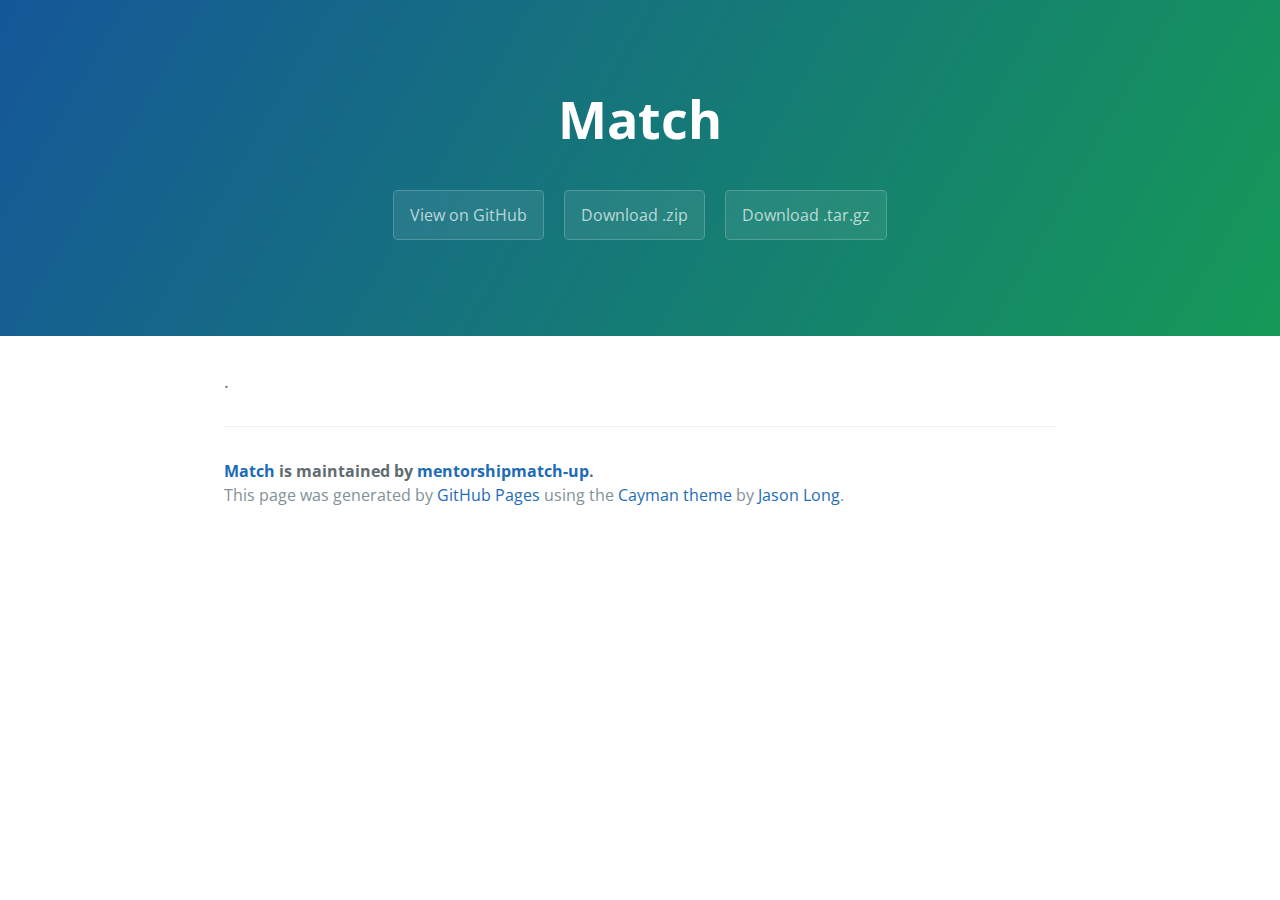
==== index.html @ d4934b13 "Create gh-pages branch via GitHub" ====
<!DOCTYPE html>
<html lang="en-us">
  <head>
    <meta charset="UTF-8">
    <title>Match by mentorshipmatch-up</title>
    <meta name="viewport" content="width=device-width, initial-scale=1">
    <link rel="stylesheet" type="text/css" href="stylesheets/normalize.css" media="screen">
    <link href='https://fonts.googleapis.com/css?family=Open+Sans:400,700' rel='stylesheet' type='text/css'>
    <link rel="stylesheet" type="text/css" href="stylesheets/stylesheet.css" media="screen">
    <link rel="stylesheet" type="text/css" href="stylesheets/github-light.css" media="screen">
  </head>
  <body>
    <section class="page-header">
      <h1 class="project-name">Match</h1>
      <h2 class="project-tagline"></h2>
      <a href="https://github.com/mentorshipmatch-up/match" class="btn">View on GitHub</a>
      <a href="https://github.com/mentorshipmatch-up/match/zipball/master" class="btn">Download .zip</a>
      <a href="https://github.com/mentorshipmatch-up/match/tarball/master" class="btn">Download .tar.gz</a>
    </section>

    <section class="main-content">
      <p>.</p>

      <footer class="site-footer">
        <span class="site-footer-owner"><a href="https://github.com/mentorshipmatch-up/match">Match</a> is maintained by <a href="https://github.com/mentorshipmatch-up">mentorshipmatch-up</a>.</span>

        <span class="site-footer-credits">This page was generated by <a href="https://pages.github.com">GitHub Pages</a> using the <a href="https://github.com/jasonlong/cayman-theme">Cayman theme</a> by <a href="https://twitter.com/jasonlong">Jason Long</a>.</span>
      </footer>

    </section>

  
  </body>
</html>
---- stylesheets/stylesheet.css ----
* {
  box-sizing: border-box; }

body {
  padding: 0;
  margin: 0;
  font-family: "Open Sans", "Helvetica Neue", Helvetica, Arial, sans-serif;
  font-size: 16px;
  line-height: 1.5;
  color: #606c71; }

a {
  color: #1e6bb8;
  text-decoration: none; }
  a:hover {
    text-decoration: underline; }

.btn {
  display: inline-block;
  margin-bottom: 1rem;
  color: rgba(255, 255, 255, 0.7);
  background-color: rgba(255, 255, 255, 0.08);
  border-color: rgba(255, 255, 255, 0.2);
  border-style: solid;
  border-width: 1px;
  border-radius: 0.3rem;
  transition: color 0.2s, background-color 0.2s, border-color 0.2s; }
  .btn + .btn {
    margin-left: 1rem; }

.btn:hover {
  color: rgba(255, 255, 255, 0.8);
  text-decoration: none;
  background-color: rgba(255, 255, 255, 0.2);
  border-color: rgba(255, 255, 255, 0.3); }

@media screen and (min-width: 64em) {
  .btn {
    padding: 0.75rem 1rem; } }

@media screen and (min-width: 42em) and (max-width: 64em) {
  .btn {
    padding: 0.6rem 0.9rem;
    font-size: 0.9rem; } }

@media screen and (max-width: 42em) {
  .btn {
    display: block;
    width: 100%;
    padding: 0.75rem;
    font-size: 0.9rem; }
    .btn + .btn {
      margin-top: 1rem;
      margin-left: 0; } }

.page-header {
  color: #fff;
  text-align: center;
  background-color: #159957;
  background-image: linear-gradient(120deg, #155799, #159957); }

@media screen and (min-width: 64em) {
  .page-header {
    padding: 5rem 6rem; } }

@media screen and (min-width: 42em) and (max-width: 64em) {
  .page-header {
    padding: 3rem 4rem; } }

@media screen and (max-width: 42em) {
  .page-header {
    padding: 2rem 1rem; } }

.project-name {
  margin-top: 0;
  margin-bottom: 0.1rem; }

@media screen and (min-width: 64em) {
  .project-name {
    font-size: 3.25rem; } }

@media screen and (min-width: 42em) and (max-width: 64em) {
  .project-name {
    font-size: 2.25rem; } }

@media screen and (max-width: 42em) {
  .project-name {
    font-size: 1.75rem; } }

.project-tagline {
  margin-bottom: 2rem;
  font-weight: normal;
  opacity: 0.7; }

@media screen and (min-width: 64em) {
  .project-tagline {
    font-size: 1.25rem; } }

@media screen and (min-width: 42em) and (max-width: 64em) {
  .project-tagline {
    font-size: 1.15rem; } }

@media screen and (max-width: 42em) {
  .project-tagline {
    font-size: 1rem; } }

.main-content :first-child {
  margin-top: 0; }
.main-content img {
  max-width: 100%; }
.main-content h1, .main-content h2, .main-content h3, .main-content h4, .main-content h5, .main-content h6 {
  margin-top: 2rem;
  margin-bottom: 1rem;
  font-weight: normal;
  color: #159957; }
.main-content p {
  margin-bottom: 1em; }
.main-content code {
  padding: 2px 4px;
  font-family: Consolas, "Liberation Mono", Menlo, Courier, monospace;
  font-size: 0.9rem;
  color: #383e41;
  background-color: #f3f6fa;
  border-radius: 0.3rem; }
.main-content pre {
  padding: 0.8rem;
  margin-top: 0;
  margin-bottom: 1rem;
  font: 1rem Consolas, "Liberation Mono", Menlo, Courier, monospace;
  color: #567482;
  word-wrap: normal;
  background-color: #f3f6fa;
  border: solid 1px #dce6f0;
  border-radius: 0.3rem; }
  .main-content pre > code {
    padding: 0;
    margin: 0;
    font-size: 0.9rem;
    color: #567482;
    word-break: normal;
    white-space: pre;
    background: transparent;
    border: 0; }
.main-content .highlight {
  margin-bottom: 1rem; }
  .main-content .highlight pre {
    margin-bottom: 0;
    word-break: normal; }
.main-content .highlight pre, .main-content pre {
  padding: 0.8rem;
  overflow: auto;
  font-size: 0.9rem;
  line-height: 1.45;
  border-radius: 0.3rem; }
.main-content pre code, .main-content pre tt {
  display: inline;
  max-width: initial;
  padding: 0;
  margin: 0;
  overflow: initial;
  line-height: inherit;
  word-wrap: normal;
  background-color: transparent;
  border: 0; }
  .main-content pre code:before, .main-content pre code:after, .main-content pre tt:before, .main-content pre tt:after {
    content: normal; }
.main-content ul, .main-content ol {
  margin-top: 0; }
.main-content blockquote {
  padding: 0 1rem;
  margin-left: 0;
  color: #819198;
  border-left: 0.3rem solid #dce6f0; }
  .main-content blockquote > :first-child {
    margin-top: 0; }
  .main-content blockquote > :last-child {
    margin-bottom: 0; }
.main-content table {
  display: block;
  width: 100%;
  overflow: auto;
  word-break: normal;
  word-break: keep-all; }
  .main-content table th {
    font-weight: bold; }
  .main-content table th, .main-content table td {
    padding: 0.5rem 1rem;
    border: 1px solid #e9ebec; }
.main-content dl {
  padding: 0; }
  .main-content dl dt {
    padding: 0;
    margin-top: 1rem;
    font-size: 1rem;
    font-weight: bold; }
  .main-content dl dd {
    padding: 0;
    margin-bottom: 1rem; }
.main-content hr {
  height: 2px;
  padding: 0;
  margin: 1rem 0;
  background-color: #eff0f1;
  border: 0; }

@media screen and (min-width: 64em) {
  .main-content {
    max-width: 64rem;
    padding: 2rem 6rem;
    margin: 0 auto;
    font-size: 1.1rem; } }

@media screen and (min-width: 42em) and (max-width: 64em) {
  .main-content {
    padding: 2rem 4rem;
    font-size: 1.1rem; } }

@media screen and (max-width: 42em) {
  .main-content {
    padding: 2rem 1rem;
    font-size: 1rem; } }

.site-footer {
  padding-top: 2rem;
  margin-top: 2rem;
  border-top: solid 1px #eff0f1; }

.site-footer-owner {
  display: block;
  font-weight: bold; }

.site-footer-credits {
  color: #819198; }

@media screen and (min-width: 64em) {
  .site-footer {
    font-size: 1rem; } }

@media screen and (min-width: 42em) and (max-width: 64em) {
  .site-footer {
    font-size: 1rem; } }

@media screen and (max-width: 42em) {
  .site-footer {
    font-size: 0.9rem; } }
---- stylesheets/github-light.css ----
/*
   Copyright 2014 GitHub Inc.

   Licensed under the Apache License, Version 2.0 (the "License");
   you may not use this file except in compliance with the License.
   You may obtain a copy of the License at

       http://www.apache.org/licenses/LICENSE-2.0

   Unless required by applicable law or agreed to in writing, software
   distributed under the License is distributed on an "AS IS" BASIS,
   WITHOUT WARRANTIES OR CONDITIONS OF ANY KIND, either express or implied.
   See the License for the specific language governing permissions and
   limitations under the License.

*/

.pl-c /* comment */ {
  color: #969896;
}

.pl-c1      /* constant, markup.raw, meta.diff.header, meta.module-reference, meta.property-name, support, support.constant, support.variable, variable.other.constant */,
.pl-s .pl-v /* string variable */ {
  color: #0086b3;
}

.pl-e  /* entity */,
.pl-en /* entity.name */ {
  color: #795da3;
}

.pl-s .pl-s1 /* string source */,
.pl-smi      /* storage.modifier.import, storage.modifier.package, storage.type.java, variable.other, variable.parameter.function */ {
  color: #333;
}

.pl-ent /* entity.name.tag */ {
  color: #63a35c;
}

.pl-k /* keyword, storage, storage.type */ {
  color: #a71d5d;
}

.pl-pds              /* punctuation.definition.string, string.regexp.character-class */,
.pl-s                /* string */,
.pl-s .pl-pse .pl-s1 /* string punctuation.section.embedded source */,
.pl-sr               /* string.regexp */,
.pl-sr .pl-cce       /* string.regexp constant.character.escape */,
.pl-sr .pl-sra       /* string.regexp string.regexp.arbitrary-repitition */,
.pl-sr .pl-sre       /* string.regexp source.ruby.embedded */ {
  color: #183691;
}

.pl-v /* variable */ {
  color: #ed6a43;
}

.pl-id /* invalid.deprecated */ {
  color: #b52a1d;
}

.pl-ii /* invalid.illegal */ {
  background-color: #b52a1d;
  color: #f8f8f8;
}

.pl-sr .pl-cce /* string.regexp constant.character.escape */ {
  color: #63a35c;
  font-weight: bold;
}

.pl-ml /* markup.list */ {
  color: #693a17;
}

.pl-mh        /* markup.heading */,
.pl-mh .pl-en /* markup.heading entity.name */,
.pl-ms        /* meta.separator */ {
  color: #1d3e81;
  font-weight: bold;
}

.pl-mq /* markup.quote */ {
  color: #008080;
}

.pl-mi /* markup.italic */ {
  color: #333;
  font-style: italic;
}

.pl-mb /* markup.bold */ {
  color: #333;
  font-weight: bold;
}

.pl-md /* markup.deleted, meta.diff.header.from-file */ {
  background-color: #ffecec;
  color: #bd2c00;
}

.pl-mi1 /* markup.inserted, meta.diff.header.to-file */ {
  background-color: #eaffea;
  color: #55a532;
}

.pl-mdr /* meta.diff.range */ {
  color: #795da3;
  font-weight: bold;
}

.pl-mo /* meta.output */ {
  color: #1d3e81;
}
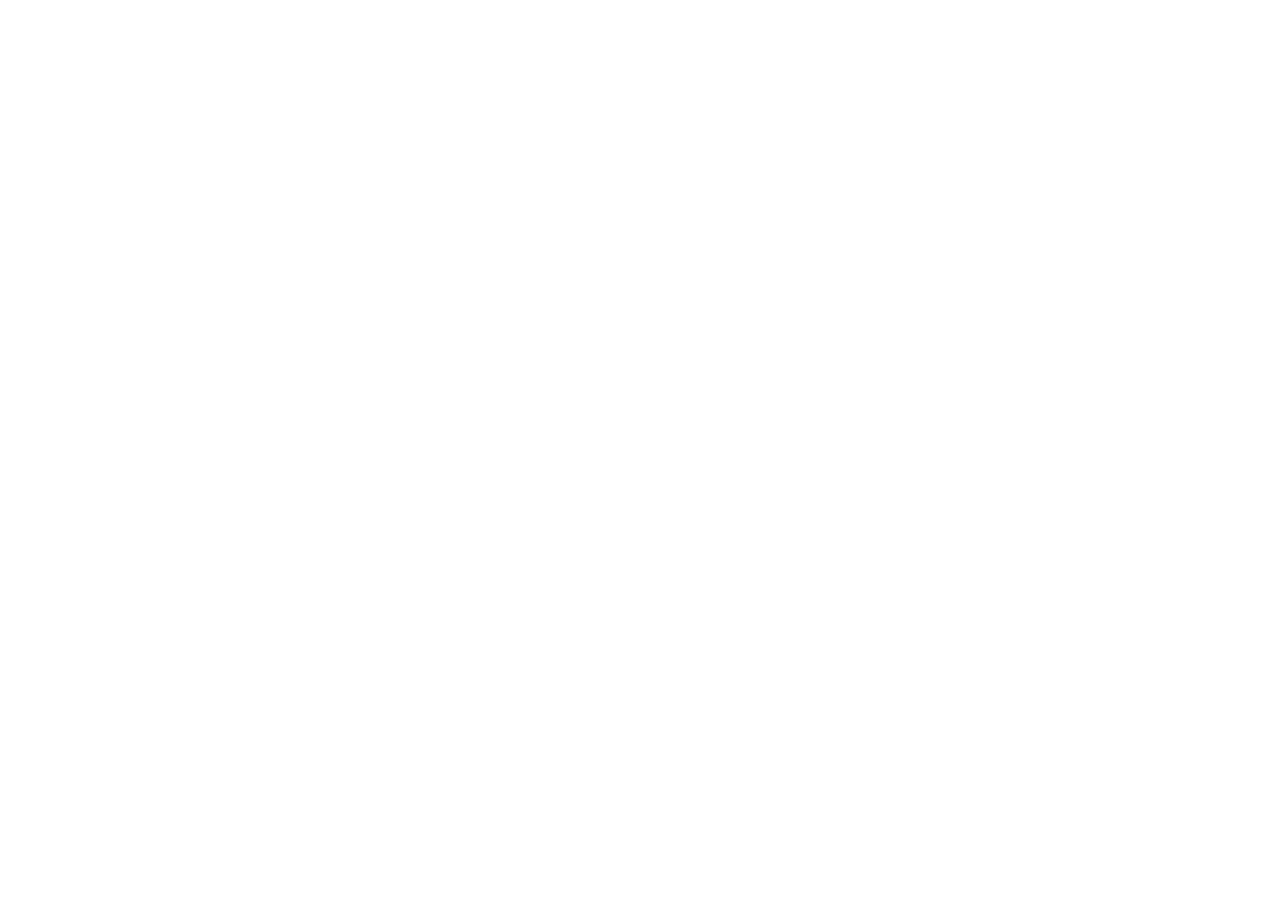
==== commit 643702b4: "Update index.html" ====
--- a/index.html
+++ b/index.html
@@ -2,33 +2,10 @@
 <html lang="en-us">
   <head>
     <meta charset="UTF-8">
-    <title>Match by mentorshipmatch-up</title>
+    <title>Mentorship Match-Up</title>
     <meta name="viewport" content="width=device-width, initial-scale=1">
-    <link rel="stylesheet" type="text/css" href="stylesheets/normalize.css" media="screen">
-    <link href='https://fonts.googleapis.com/css?family=Open+Sans:400,700' rel='stylesheet' type='text/css'>
-    <link rel="stylesheet" type="text/css" href="stylesheets/stylesheet.css" media="screen">
-    <link rel="stylesheet" type="text/css" href="stylesheets/github-light.css" media="screen">
   </head>
   <body>
-    <section class="page-header">
-      <h1 class="project-name">Match</h1>
-      <h2 class="project-tagline"></h2>
-      <a href="https://github.com/mentorshipmatch-up/match" class="btn">View on GitHub</a>
-      <a href="https://github.com/mentorshipmatch-up/match/zipball/master" class="btn">Download .zip</a>
-      <a href="https://github.com/mentorshipmatch-up/match/tarball/master" class="btn">Download .tar.gz</a>
-    </section>
-
-    <section class="main-content">
-      <p>.</p>
-
-      <footer class="site-footer">
-        <span class="site-footer-owner"><a href="https://github.com/mentorshipmatch-up/match">Match</a> is maintained by <a href="https://github.com/mentorshipmatch-up">mentorshipmatch-up</a>.</span>
-
-        <span class="site-footer-credits">This page was generated by <a href="https://pages.github.com">GitHub Pages</a> using the <a href="https://github.com/jasonlong/cayman-theme">Cayman theme</a> by <a href="https://twitter.com/jasonlong">Jason Long</a>.</span>
-      </footer>
-
-    </section>
-
-  
+    
   </body>
 </html>
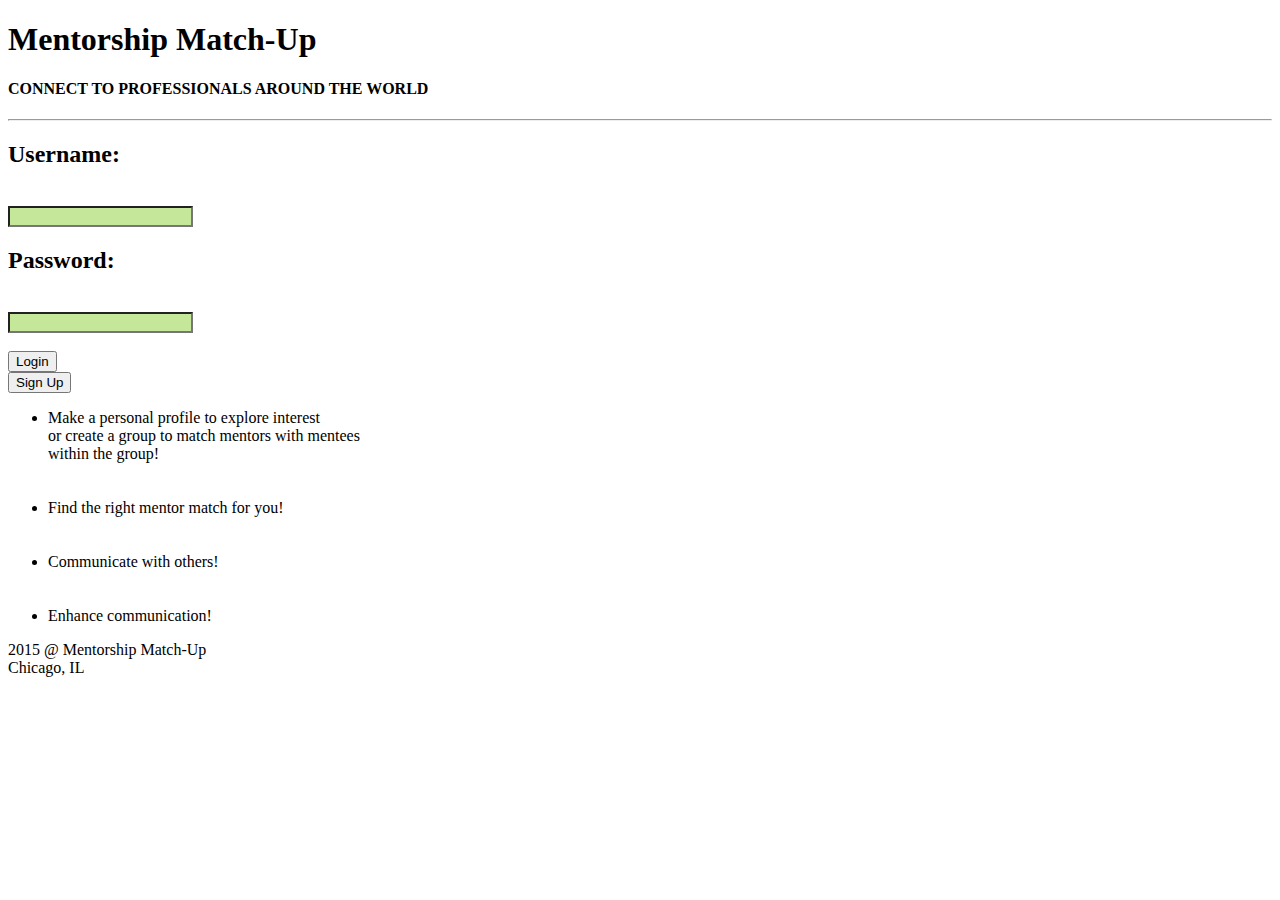
==== commit 694a183f: "Update index.html" ====
--- a/index.html
+++ b/index.html
@@ -3,9 +3,66 @@
   <head>
     <meta charset="UTF-8">
     <title>Mentorship Match-Up</title>
+    <link rel = "stylesheet" type="text/css" href = "Mentorship Match-Up.css">
+</head>
     <meta name="viewport" content="width=device-width, initial-scale=1">
   </head>
   <body>
+    <div id="wrapper">
+
+<div id="header">
+<h1>Mentorship Match-Up</h1>
+</div>
+
+<h4>CONNECT TO PROFESSIONALS AROUND THE WORLD</h4>
+<hr class="white">
+
+
+<div id="login">
+<h2>
+Username:</h2><br>
+
+<input id="TextBox" type="text" name="Username" input type="text" style="background-color: #C4E79A" />
+<br>
+
+<h2>Password:</h2><br>
+
+<input id="TextBox" type="text" name="Password" input type="text" style="background-color: #C4E79A" />
+
+<br><br>
+
+<form method="link" action="Mentorship Match-Up.html">
+<input type="submit" value="Login">
+</form>
+<form method="link" action="Mentor or mentee.html">
+<input type="submit" VALUE="Sign Up">
+ </form>
+</div><!--login-->
+
+<div id="info">
+
+<ul>
+<li>Make a personal profile to explore interest <br>
+or create a group to match mentors with mentees <br>
+within the group!</li><br><br>
+<li>Find the right mentor match for you!</li><br><br>
+<li>Communicate with others!</li><br><br>
+<li>Enhance communication!</li>
+</ul>
+
+</div>
+
+<!--Footer-->
+<div id="footer">
+2015 @ Mentorship Match-Up <br>
+Chicago, IL
+</div>
+
+
+</div><!--wrapper-->
+
+    
+    
     
   </body>
 </html>
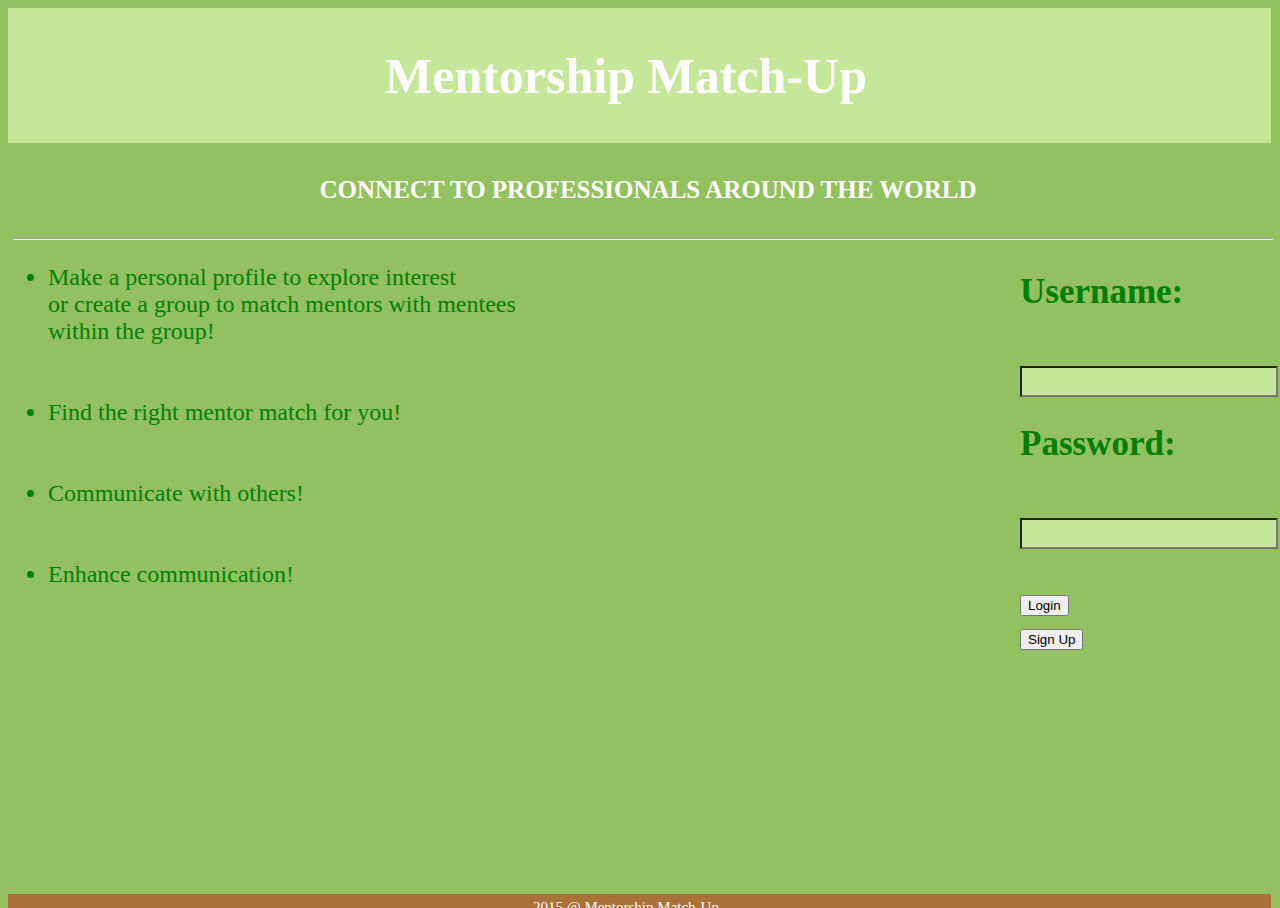
==== commit b86ebb13: "Update index.html" ====
--- a/index.html
+++ b/index.html
@@ -27,7 +27,7 @@
 
 <h2>Password:</h2><br>
 
-<input id="TextBox" type="text" name="Password" input type="text" style="background-color: #C4E79A" />
+<input id="TextBox" type="password" name="Password" input type="text" style="background-color: #C4E79A" />
 
 <br><br>
 
--- a/Mentorship Match-Up.css
+++ b/Mentorship Match-Up.css
@@ -0,0 +1,277 @@
+body {
+	
+	font-family: "Times New Roman";
+	font-size: 30px;
+	color: green;
+	background-color: #94C160;	
+	height:100%;
+	width: 100%;
+	
+	}
+	
+#wrapper {
+	height: auto !important;
+	height: 100%;
+	width: 100%;
+	min-height:100%;
+	position:absolute;
+	overflow-y: auto;
+	overflow-x: auto;
+}
+
+.white {
+	margin: 5px;
+	margin-right: 15px;
+}
+	
+h1 {
+	font-weight: bold;
+	color: white;		font-size: 50px;
+}
+
+h2 {
+	font-size: 35px;
+	line-height: 100%;
+	margin-bottom: 0.5em;
+}
+	
+h3 {
+	font-size: 35 px;
+	text-align: center;
+	margin-bottom: 10px;
+	margin-top: 10px;
+}
+
+h4 {
+	color: white;
+	font-size: 25px;
+	text-align: center;
+}
+
+#TextBox {
+    width: 250px; 
+    height:25px;
+    font-size:14pt;
+}
+
+#login {
+	float: right;
+	margin-right: 10px;
+}
+
+#form {
+float: left
+}
+
+#info {
+ 	font-size: 18pt;
+	
+}
+
+
+/***** On all pages *****/
+#header {
+    background-color:#C4E79A;
+    color:white;
+    text-align:center;
+    padding:5px;
+    position: relative;
+    width: 100%;
+    right: 27px;
+}
+
+#footer {
+    background-color:#AA7239;
+    color:white;
+    clear:both;
+    text-align:center;
+    padding:5px; 
+    position: absolute;
+    font-size: 15px;  
+    bottom: -30px;
+    display: inline-block;
+    width: 100%;
+    right: 17px;
+}
+
+
+/******* On all profile pages ********/
+#nav {
+	width: 98%;
+	text-align: right;
+	font-size: 25px;
+}
+
+#back {
+	text-decoration: underline;
+	color: #551A8B;
+	float: left;
+}
+
+#education {
+    line-height:30px;
+    background-color:#6DA398;
+    height:250px;
+    width:210px;
+    float: left;
+    padding:5px; 
+    display: inline-block;
+    text-align: center;
+    font-size: 20px;
+    position: absolute;
+    left: 0;
+    top: 500px;
+}
+
+#friends {
+	line-height:30px;
+    background-color:#6DA398;
+    height:auto;
+    min-height: 300px;
+    position: relative;
+    width:25%;
+    float:right;
+    padding:5px; 
+    text-align: center;
+    right: 17px;
+    display: inline-block;
+    z-index:8888;
+}
+
+#section {
+	display:inline-block;
+    width:45%;
+    position :relative;
+    /*float:left;*/
+    padding:10px; 
+    color: white;
+    
+}
+
+
+/******** On mentee page ******/
+#aside {
+	
+    line-height:30px;
+    background-color:#6DA398;
+    height:250px;
+    width:210px;
+    float:left;
+    padding:5px; 
+    text-align: center;
+}
+
+.myButton {
+	-moz-box-shadow:inset 0px 0px 0px 0px #7887e6;
+	-webkit-box-shadow:inset 0px 0px 0px 0px #7887e6;
+	box-shadow:inset 0px 0px 0px 0px #7887e6;
+	background:-webkit-gradient(linear, left top, left bottom, color-stop(0.05, #8288fa), color-stop(1, #421bc2));
+	background:-moz-linear-gradient(top, #8288fa 5%, #421bc2 100%);
+	background:-webkit-linear-gradient(top, #8288fa 5%, #421bc2 100%);
+	background:-o-linear-gradient(top, #8288fa 5%, #421bc2 100%);
+	background:-ms-linear-gradient(top, #8288fa 5%, #421bc2 100%);
+	background:linear-gradient(to bottom, #8288fa 5%, #421bc2 100%);
+	filter:progid:DXImageTransform.Microsoft.gradient(startColorstr='#8288fa', endColorstr='#421bc2',GradientType=0);
+	background-color:#8288fa;
+	-moz-border-radius:6px;
+	-webkit-border-radius:6px;
+	border-radius:6px;
+	border:1px solid #3b27d6;
+	display:inline-block;
+	cursor:pointer;
+	color:#ffffff;
+	font-family:Arial;
+	font-size:21px;
+	font-weight:bold;
+	padding:20px 34px;
+	text-decoration:none;
+	text-shadow:0px 2px 0px #02030f;
+	position:relative;
+	right: 17px;
+	
+}
+.myButton:hover {
+	background:-webkit-gradient(linear, left top, left bottom, color-stop(0.05, #421bc2), color-stop(1, #8288fa));
+	background:-moz-linear-gradient(top, #421bc2 5%, #8288fa 100%);
+	background:-webkit-linear-gradient(top, #421bc2 5%, #8288fa 100%);
+	background:-o-linear-gradient(top, #421bc2 5%, #8288fa 100%);
+	background:-ms-linear-gradient(top, #421bc2 5%, #8288fa 100%);
+	background:linear-gradient(to bottom, #421bc2 5%, #8288fa 100%);
+	filter:progid:DXImageTransform.Microsoft.gradient(startColorstr='#421bc2', endColorstr='#8288fa',GradientType=0);
+	background-color:#421bc2;
+}
+.myButton:active {
+	position:relative;
+	top:1px;
+}
+
+
+
+#choices {
+	float: right;
+}
+
+
+
+#choicesbuttons {
+width:100%;
+text-align: center; 
+margin:0 auto;
+}    
+
+@media (max-width:835px) {
+body{
+background:#FF3300;
+}
+}  
+
+@media (max-width:479px) {
+body{
+background:#FF3300;
+}
+} 
+
+
+#mentors  {
+	float: left;
+	width: 200px;
+	height: 500px;
+}
+
+
+#mentees  {
+	float: right;
+	width: 200px;
+	height: 500px;
+}
+
+#underline {
+	text-decoration: underline;
+}
+
+#groupaccept {
+	position: block;
+	position: absolute;
+	bottom: 150px;
+	width: 30%;
+	left: 280px;
+	text-align: center; 
+}
+
+
+
+
+
+
+
+
+
+
+
+
+
+
+
+
+
+
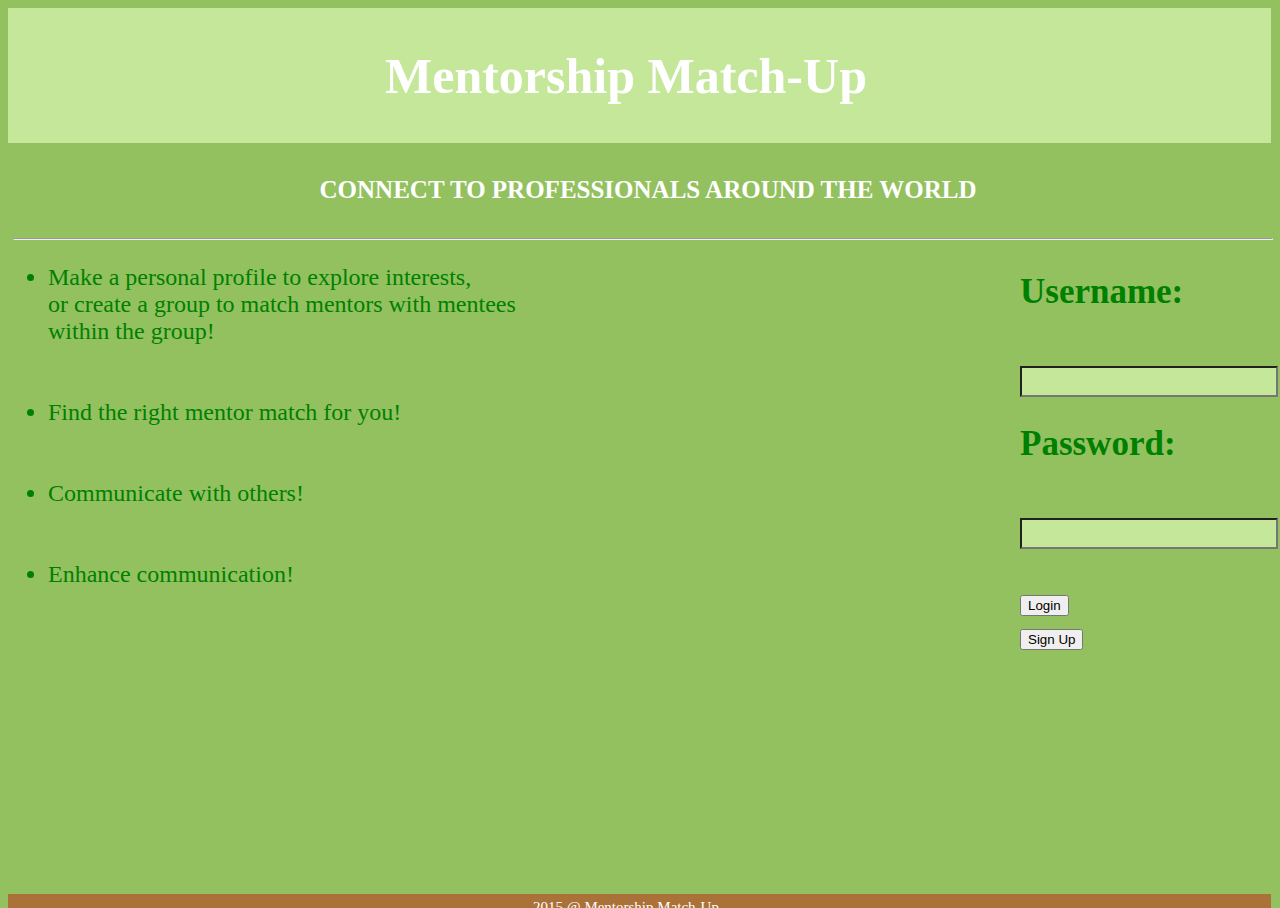
==== commit f88ee45b: "Update index.html" ====
--- a/index.html
+++ b/index.html
@@ -42,7 +42,7 @@
 <div id="info">
 
 <ul>
-<li>Make a personal profile to explore interest <br>
+<li>Make a personal profile to explore interests, <br>
 or create a group to match mentors with mentees <br>
 within the group!</li><br><br>
 <li>Find the right mentor match for you!</li><br><br>
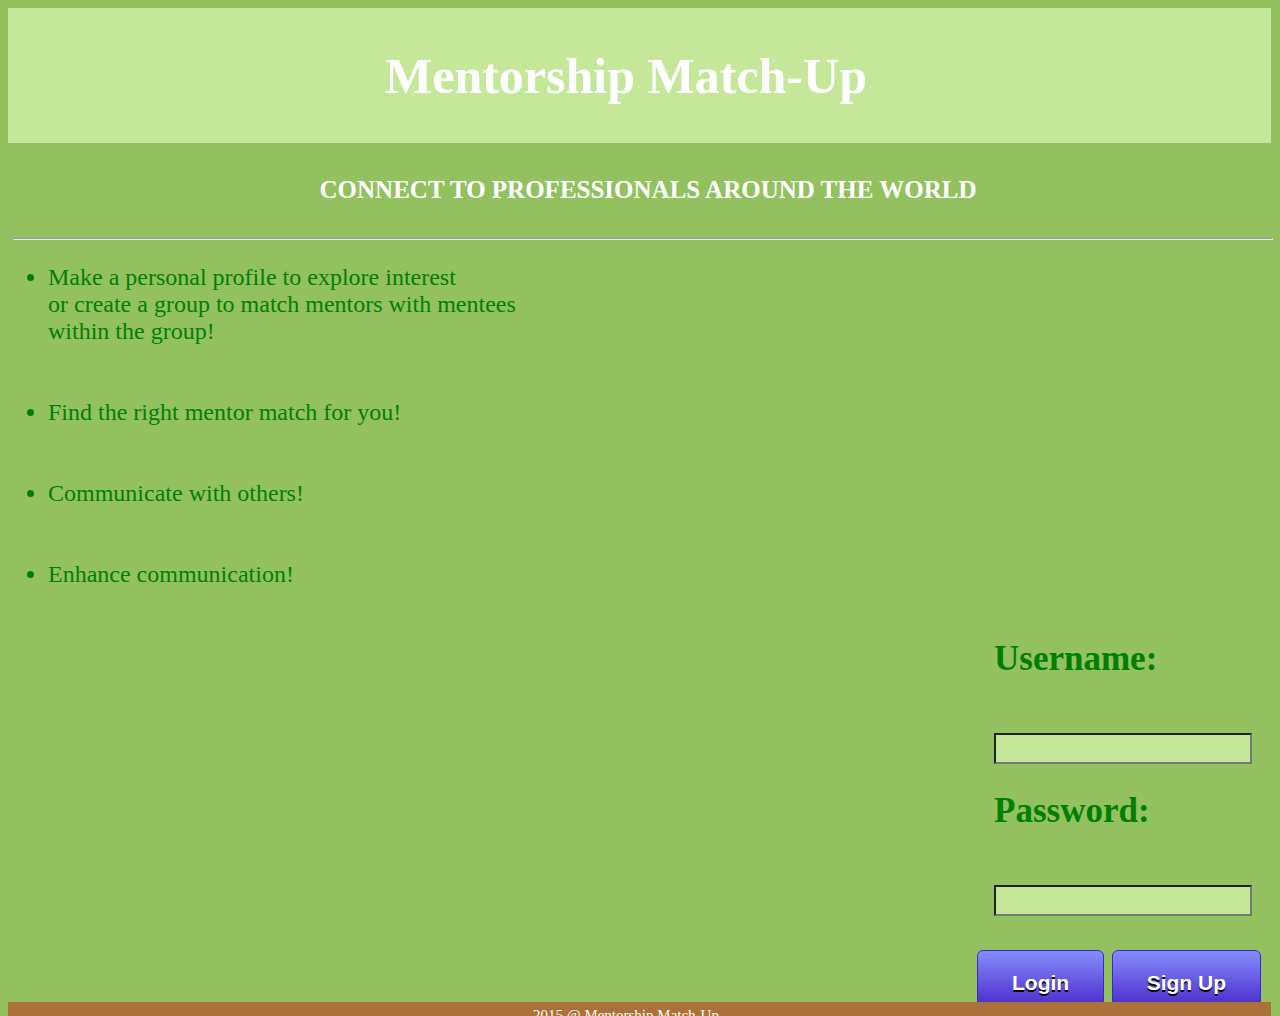
==== commit ef4ef056: "Update index.html" ====
--- a/index.html
+++ b/index.html
@@ -1,14 +1,14 @@
 <!DOCTYPE html>
-<html lang="en-us">
-  <head>
-    <meta charset="UTF-8">
-    <title>Mentorship Match-Up</title>
-    <link rel = "stylesheet" type="text/css" href = "Mentorship Match-Up.css">
+
+<html>
+<head>
+	<link rel = "stylesheet" type="text/css" href = "Mentorship Match-Up.css">
 </head>
-    <meta name="viewport" content="width=device-width, initial-scale=1">
-  </head>
-  <body>
-    <div id="wrapper">
+
+<title>Login Mentorship Match-Up</title>
+<body>
+
+<div id="wrapper">
 
 <div id="header">
 <h1>Mentorship Match-Up</h1>
@@ -16,6 +16,23 @@
 
 <h4>CONNECT TO PROFESSIONALS AROUND THE WORLD</h4>
 <hr class="white">
+
+
+<div id="info">
+
+<ul>
+<li>Make a personal profile to explore interest <br>
+or create a group to match mentors with mentees <br>
+within the group!</li><br><br>
+<li>Find the right mentor match for you!</li><br><br>
+<li>Communicate with others!</li><br><br>
+<li>Enhance communication!</li>
+</ul>
+
+</div>
+
+
+
 
 
 <div id="login">
@@ -31,26 +48,28 @@
 
 <br><br>
 
+
+<a href="Mentorship Match-Up.html"
+class="myButton">Login</a>
+
+<a href="Mentor or mentee.html"
+class="myButton">Sign Up</a>
+
+
+
+
+<!--
 <form method="link" action="Mentorship Match-Up.html">
 <input type="submit" value="Login">
 </form>
 <form method="link" action="Mentor or mentee.html">
 <input type="submit" VALUE="Sign Up">
  </form>
-</div><!--login-->
+</divlogin
 
-<div id="info">
+-->
 
-<ul>
-<li>Make a personal profile to explore interests, <br>
-or create a group to match mentors with mentees <br>
-within the group!</li><br><br>
-<li>Find the right mentor match for you!</li><br><br>
-<li>Communicate with others!</li><br><br>
-<li>Enhance communication!</li>
-</ul>
 
-</div>
 
 <!--Footer-->
 <div id="footer">
@@ -61,8 +80,19 @@
 
 </div><!--wrapper-->
 
-    
-    
-    
-  </body>
+
+
 </html>
+
+
+
+
+
+
+
+
+
+
+
+
+
--- a/Mentorship Match-Up.css
+++ b/Mentorship Match-Up.css
@@ -109,7 +109,7 @@
 }
 
 #education {
-    line-height:30px;
+    line-height:25px;
     background-color:#6DA398;
     height:250px;
     width:210px;
@@ -117,7 +117,7 @@
     padding:5px; 
     display: inline-block;
     text-align: center;
-    font-size: 20px;
+    font-size: 28px;
     position: absolute;
     left: 0;
     top: 500px;
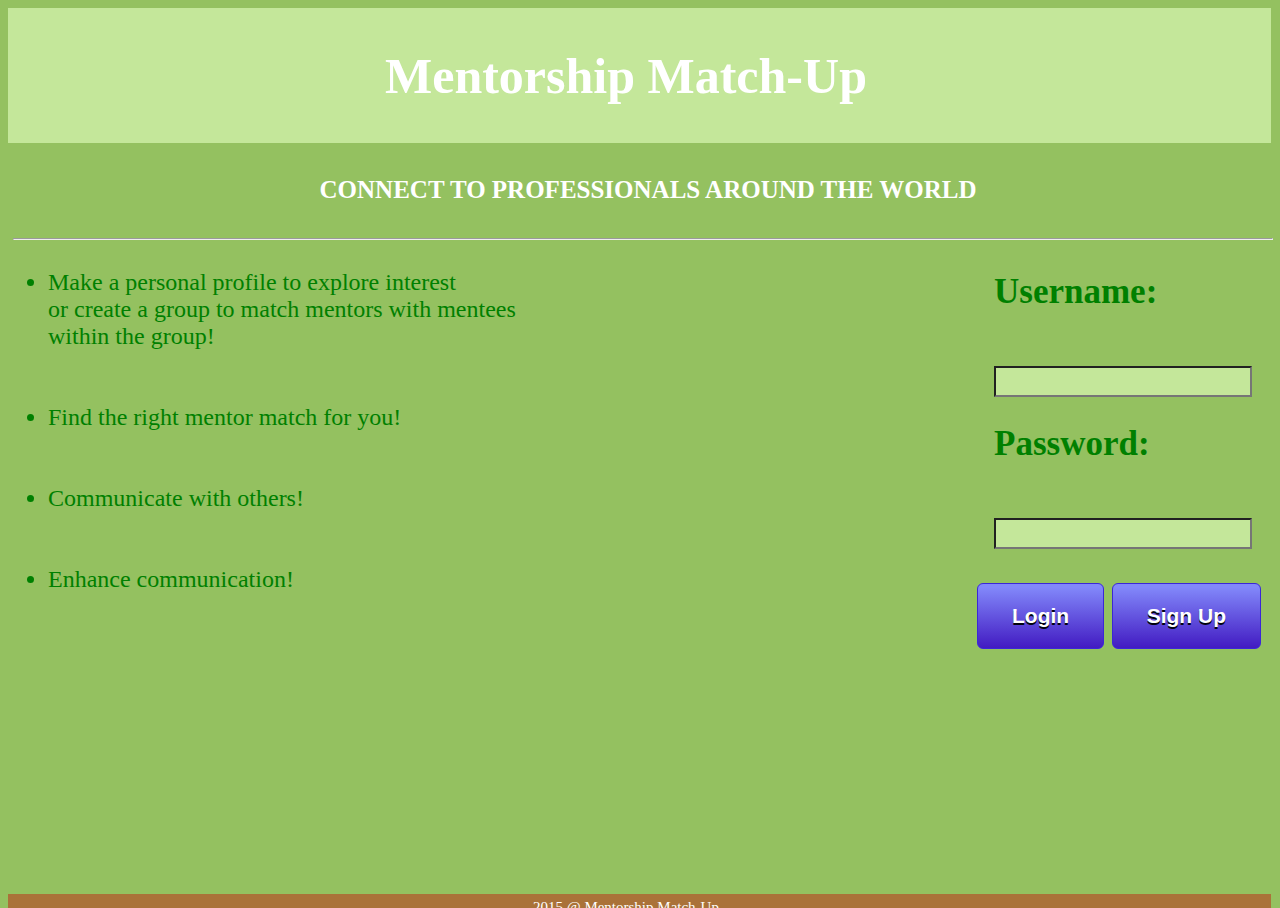
==== commit 0518f041: "Update index.html" ====
--- a/index.html
+++ b/index.html
@@ -55,19 +55,7 @@
 <a href="Mentor or mentee.html"
 class="myButton">Sign Up</a>
 
-
-
-
-<!--
-<form method="link" action="Mentorship Match-Up.html">
-<input type="submit" value="Login">
-</form>
-<form method="link" action="Mentor or mentee.html">
-<input type="submit" VALUE="Sign Up">
- </form>
-</divlogin
-
--->
+</div><!--login-->
 
 
 
--- a/Mentorship Match-Up.css
+++ b/Mentorship Match-Up.css
@@ -65,6 +65,7 @@
 
 #info {
  	font-size: 18pt;
+ 	float: left;
 	
 }
 
@@ -109,7 +110,7 @@
 }
 
 #education {
-    line-height:25px;
+    line-height:30px;
     background-color:#6DA398;
     height:250px;
     width:210px;
@@ -117,7 +118,7 @@
     padding:5px; 
     display: inline-block;
     text-align: center;
-    font-size: 28px;
+    font-size: 20px;
     position: absolute;
     left: 0;
     top: 500px;
@@ -260,18 +261,62 @@
 
 
 
-
-
-
-
-
-
-
-
-
-
-
-
-
-
-
+.myButton2 {
+	-moz-box-shadow:inset 0px 0px 0px 0px #7887e6;
+	-webkit-box-shadow:inset 0px 0px 0px 0px #7887e6;
+	box-shadow:inset 0px 0px 0px 0px #7887e6;
+	background:-webkit-gradient(linear, left top, left bottom, color-stop(0.05, #8288fa), color-stop(1, #421bc2));
+	background:-moz-linear-gradient(top, #8288fa 5%, #421bc2 100%);
+	background:-webkit-linear-gradient(top, #8288fa 5%, #421bc2 100%);
+	background:-o-linear-gradient(top, #8288fa 5%, #421bc2 100%);
+	background:-ms-linear-gradient(top, #8288fa 5%, #421bc2 100%);
+	background:linear-gradient(to bottom, #8288fa 5%, #421bc2 100%);
+	filter:progid:DXImageTransform.Microsoft.gradient(startColorstr='#8288fa', endColorstr='#421bc2',GradientType=0);
+	background-color:#8288fa;
+	-moz-border-radius:6px;
+	-webkit-border-radius:6px;
+	border-radius:6px;
+	border:1px solid #3b27d6;
+	display:inline-block;
+	cursor:pointer;
+	color:#ffffff;
+	font-family:Arial;
+	font-size:15px;
+	font-weight:bold;
+	padding:5px 15px;
+	text-decoration:none;
+	text-shadow:0px 2px 0px #02030f;
+	position:relative;
+	right: 0px;
+	width: 120px;
+	height: 30px;
+	
+}
+.myButton2:hover {
+	background:-webkit-gradient(linear, left top, left bottom, color-stop(0.05, #421bc2), color-stop(1, #8288fa));
+	background:-moz-linear-gradient(top, #421bc2 5%, #8288fa 100%);
+	background:-webkit-linear-gradient(top, #421bc2 5%, #8288fa 100%);
+	background:-o-linear-gradient(top, #421bc2 5%, #8288fa 100%);
+	background:-ms-linear-gradient(top, #421bc2 5%, #8288fa 100%);
+	background:linear-gradient(to bottom, #421bc2 5%, #8288fa 100%);
+	filter:progid:DXImageTransform.Microsoft.gradient(startColorstr='#421bc2', endColorstr='#8288fa',GradientType=0);
+	background-color:#421bc2;
+}
+.myButton2:active {
+	position:relative;
+	top:1px;
+}
+
+
+
+
+
+
+
+
+
+
+
+
+
+
